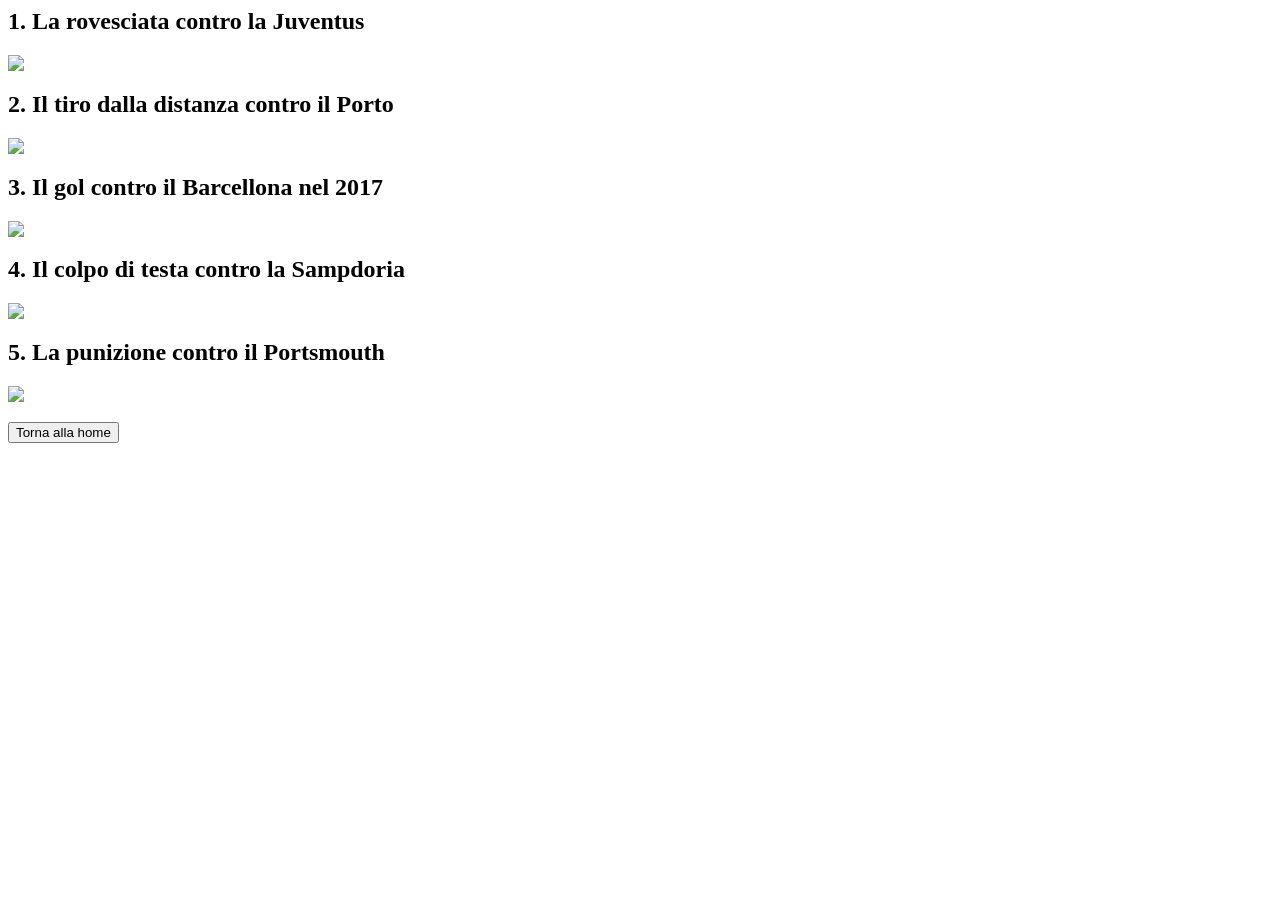
==== gol.html @ 186ea98f "Add navigation button to gol.html" ====
<html>
  <head>
    <title>CR7</title>
    <link rel="stylesheet" href="/reti_di_calcolatori/style.css" type="text/css">
  </head>
  <body>
    <h2>1. La rovesciata contro la Juventus</h2>
    <a href="https://www.youtube.com/watch?v=Nt8198a0acA">
      <img class="clkbl_img" src="https://media-assets.vanityfair.it/photos/614c744dc1fa800371025651/4:3/w_1144,h_858,c_limit/rovesciata-ronaldo-portrait.jpg"></img>
    </a> 
    <h2>2. Il tiro dalla distanza contro il Porto</h2>
    <a href="https://www.youtube.com/watch?v=6rX1oIL2l_U">
      <img class="clkbl_img" src="/reti_di_calcolatori/figure/ronaldo_gol_porto.jpeg"></img>
    </a> 
    <h2>3. Il gol contro il Barcellona nel 2017</h2>
    <a href="https://www.youtube.com/watch?v=2BBU93EbCpQ">
      <img class="clkbl_img" src="/reti_di_calcolatori/figure/ronaldo_gol_barca.jpeg"></img>
    </a>
    <h2>4. Il colpo di testa contro la Sampdoria</h2>
    <a href="https://www.youtube.com/watch?v=AunImole9HI">
      <img class="clkbl_img" src="/reti_di_calcolatori/figure/ronaldo_gol_samp.jpg"></img>
    </a> 
    <h2>5. La punizione contro il Portsmouth</h2>
    <a href="https://www.youtube.com/watch?v=t0dgGSFWhno">
      <img class="clkbl_img" src="/reti_di_calcolatori/figure/ronaldo_gol_portsmouth.jpg"></img>
    </a> 
    <br>
    <h2> </h2>
    <A HREF="/reti_di_calcolatori">
            <button class="button">Torna alla home</button>
        </A>
    <h2> </h2>
  </body>
</html>
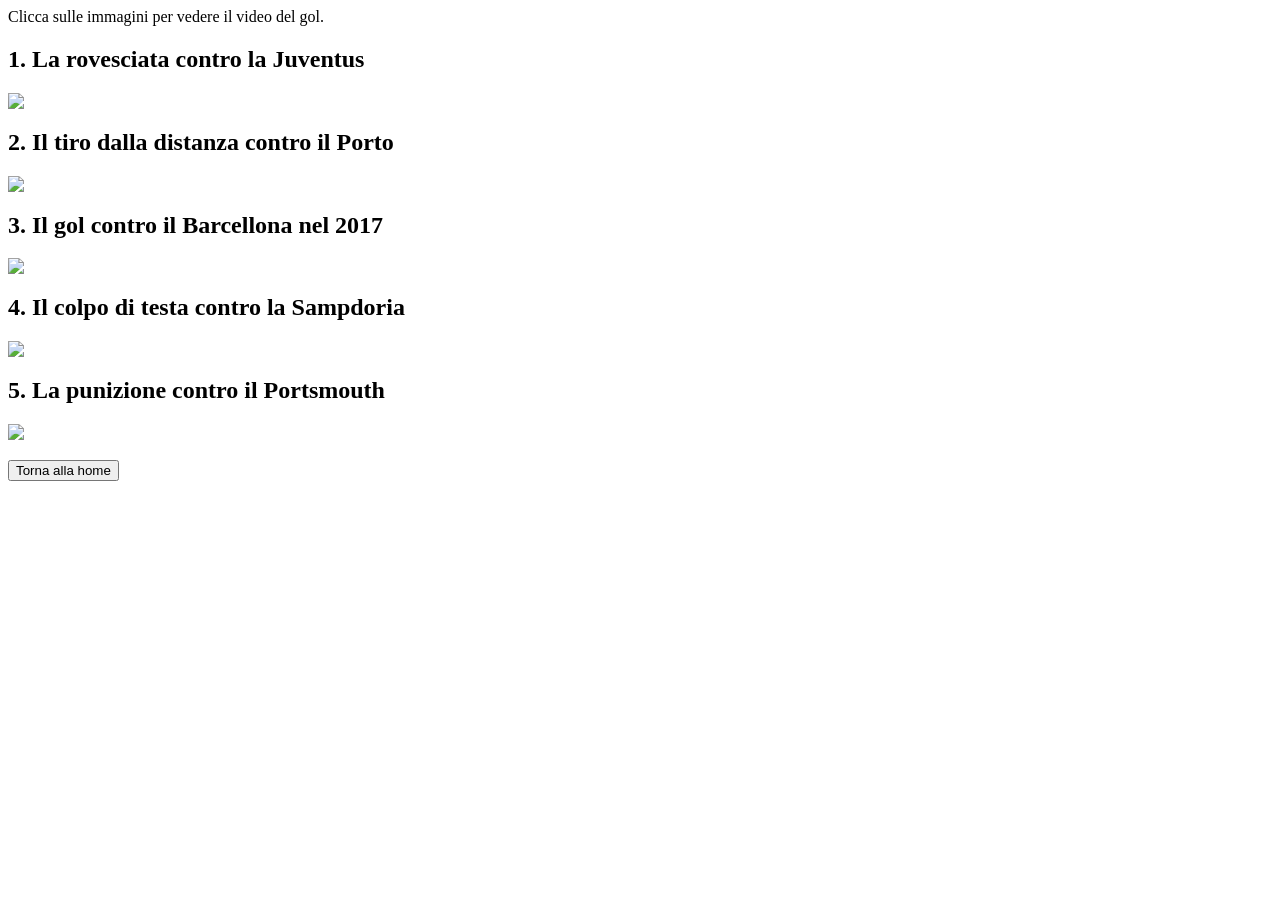
==== commit 101f2a63: "Add instructional text for video viewing" ====
--- a/gol.html
+++ b/gol.html
@@ -1,9 +1,11 @@
 <html>
   <head>
     <title>CR7</title>
+    <script type="text/javascript" id="cookiebanner" src="https://cdn.jsdelivr.net/gh/dobarkod/cookie-banner@1.2.2/dist/cookiebanner.min.js"></script>
     <link rel="stylesheet" href="/reti_di_calcolatori/style.css" type="text/css">
   </head>
   <body>
+    <p>Clicca sulle immagini per vedere il video del gol.</p>
     <h2>1. La rovesciata contro la Juventus</h2>
     <a href="https://www.youtube.com/watch?v=Nt8198a0acA">
       <img class="clkbl_img" src="https://media-assets.vanityfair.it/photos/614c744dc1fa800371025651/4:3/w_1144,h_858,c_limit/rovesciata-ronaldo-portrait.jpg"></img>
@@ -28,7 +30,7 @@
     <h2> </h2>
     <A HREF="/reti_di_calcolatori">
             <button class="button">Torna alla home</button>
-        </A>
+    </A>
     <h2> </h2>
   </body>
 </html>
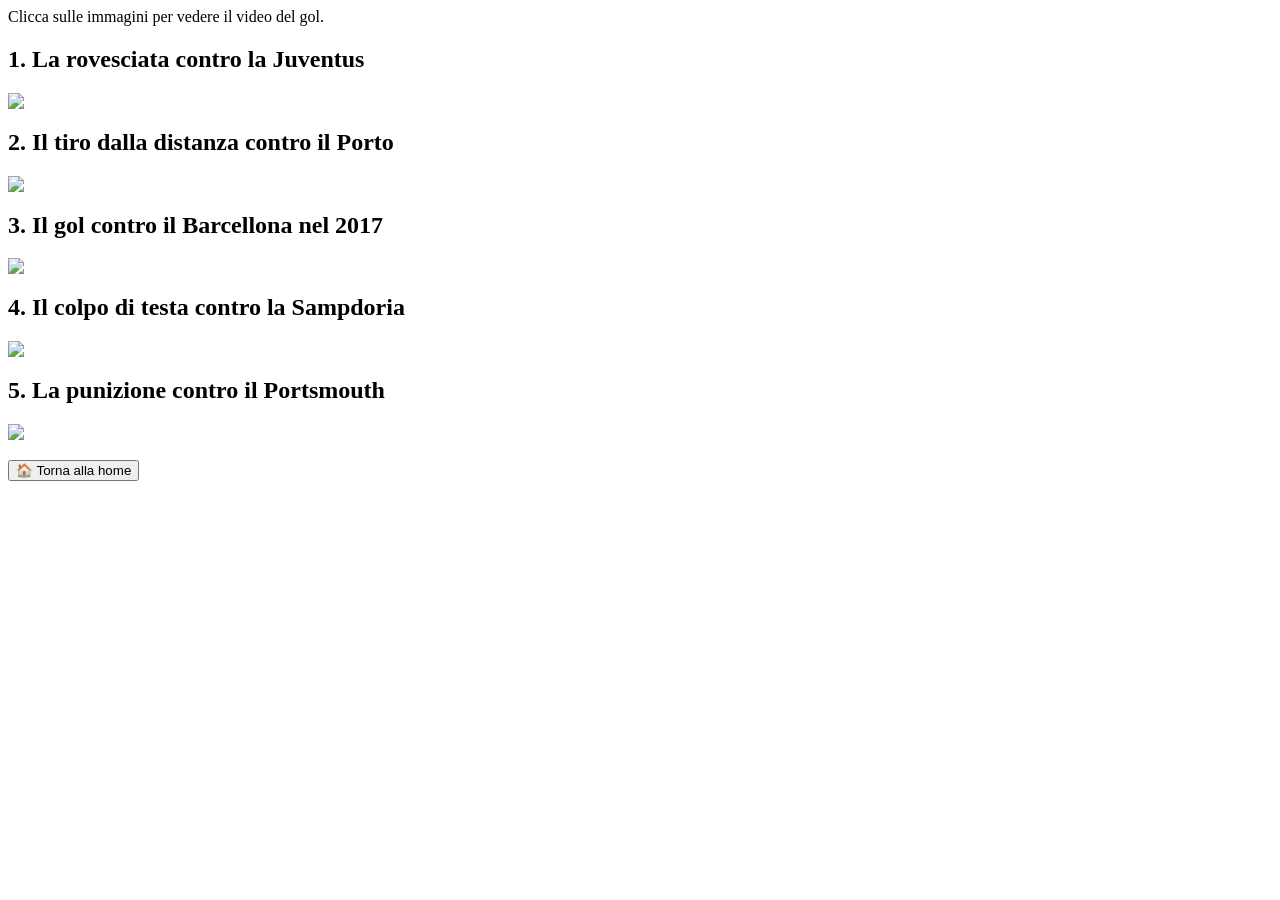
==== commit 8d8ffcbe: "Update home button text to include emoji" ====
--- a/gol.html
+++ b/gol.html
@@ -29,7 +29,7 @@
     <br>
     <h2> </h2>
     <A HREF="/reti_di_calcolatori">
-            <button class="button">Torna alla home</button>
+            <button class="button">🏠 Torna alla home</button>
     </A>
     <h2> </h2>
   </body>
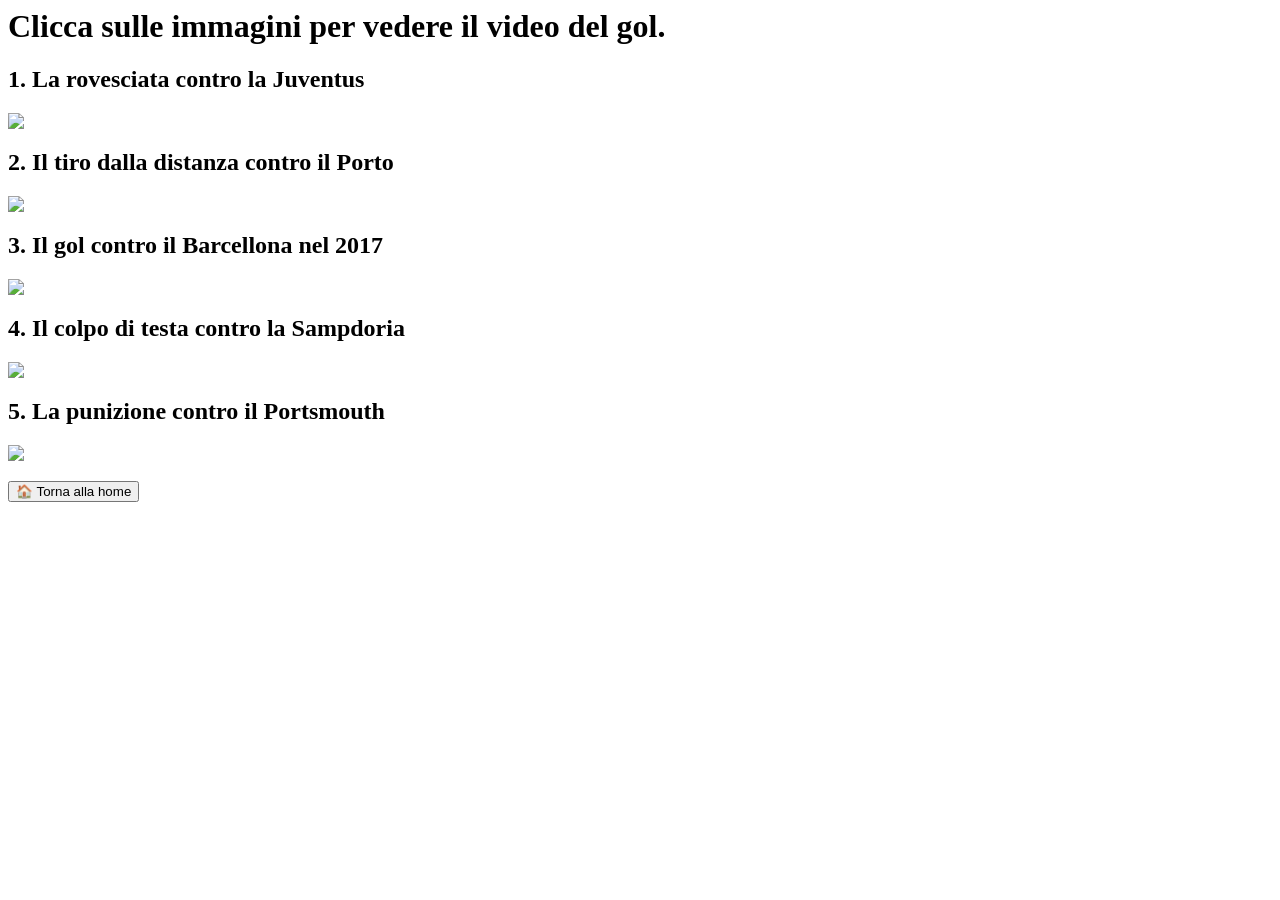
==== commit 90ee081a: "Change paragraph to heading for video instructions" ====
--- a/gol.html
+++ b/gol.html
@@ -5,25 +5,25 @@
     <link rel="stylesheet" href="/reti_di_calcolatori/style.css" type="text/css">
   </head>
   <body>
-    <p>Clicca sulle immagini per vedere il video del gol.</p>
+    <h1>Clicca sulle immagini per vedere il video del gol.</h1>
     <h2>1. La rovesciata contro la Juventus</h2>
-    <a href="https://www.youtube.com/watch?v=Nt8198a0acA">
+    <a href="https://www.youtube.com/watch?v=Nt8198a0acA" target="_blank">
       <img class="clkbl_img" src="https://media-assets.vanityfair.it/photos/614c744dc1fa800371025651/4:3/w_1144,h_858,c_limit/rovesciata-ronaldo-portrait.jpg"></img>
     </a> 
     <h2>2. Il tiro dalla distanza contro il Porto</h2>
-    <a href="https://www.youtube.com/watch?v=6rX1oIL2l_U">
+    <a href="https://www.youtube.com/watch?v=6rX1oIL2l_U" target="_blank">
       <img class="clkbl_img" src="/reti_di_calcolatori/figure/ronaldo_gol_porto.jpeg"></img>
     </a> 
     <h2>3. Il gol contro il Barcellona nel 2017</h2>
-    <a href="https://www.youtube.com/watch?v=2BBU93EbCpQ">
+    <a href="https://www.youtube.com/watch?v=2BBU93EbCpQ" target="_blank">
       <img class="clkbl_img" src="/reti_di_calcolatori/figure/ronaldo_gol_barca.jpeg"></img>
     </a>
     <h2>4. Il colpo di testa contro la Sampdoria</h2>
-    <a href="https://www.youtube.com/watch?v=AunImole9HI">
+    <a href="https://www.youtube.com/watch?v=AunImole9HI" target="_blank">
       <img class="clkbl_img" src="/reti_di_calcolatori/figure/ronaldo_gol_samp.jpg"></img>
     </a> 
     <h2>5. La punizione contro il Portsmouth</h2>
-    <a href="https://www.youtube.com/watch?v=t0dgGSFWhno">
+    <a href="https://www.youtube.com/watch?v=t0dgGSFWhno" target="_blank">
       <img class="clkbl_img" src="/reti_di_calcolatori/figure/ronaldo_gol_portsmouth.jpg"></img>
     </a> 
     <br>
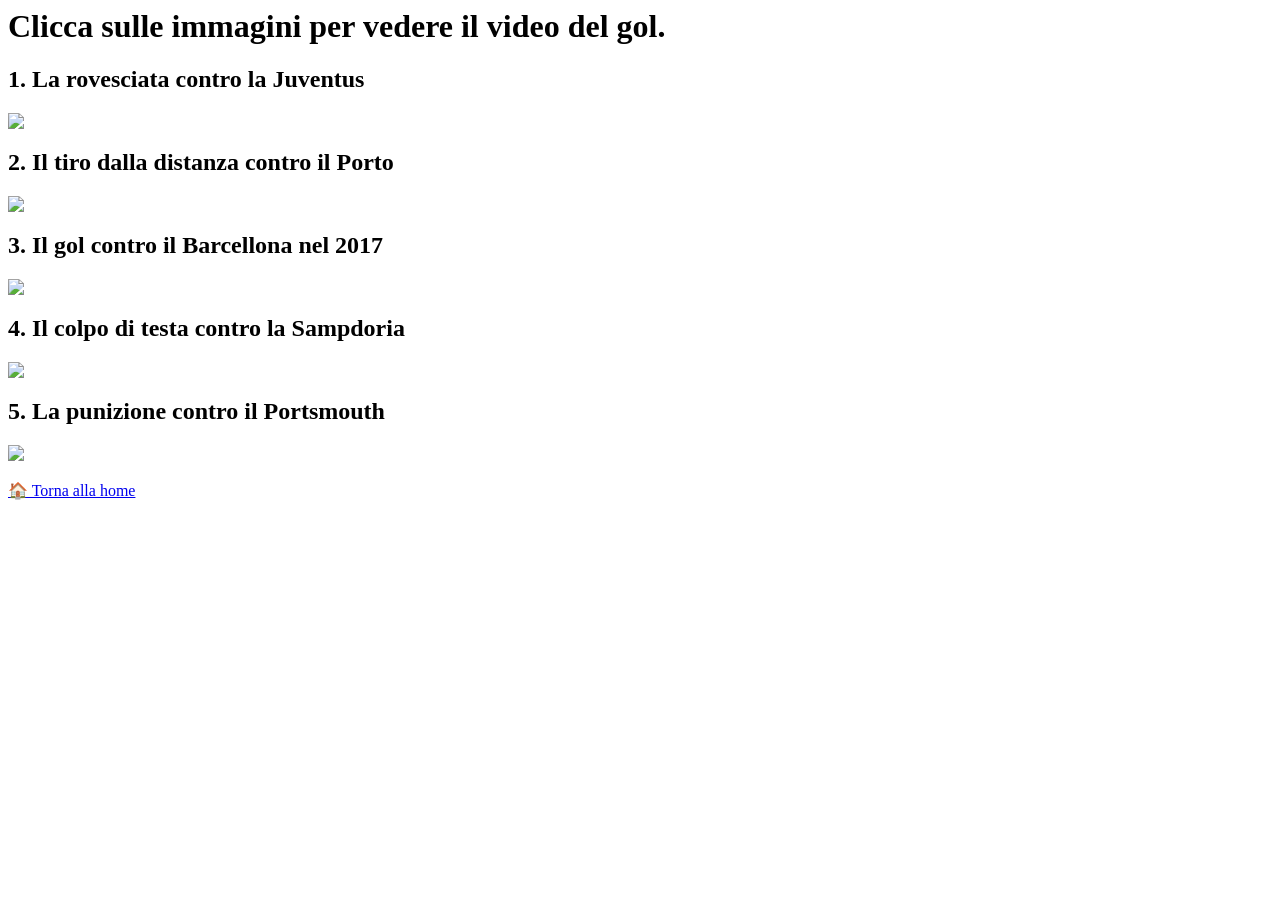
==== commit 630df641: "Update gol.html" ====
--- a/gol.html
+++ b/gol.html
@@ -28,9 +28,7 @@
     </a> 
     <br>
     <h2> </h2>
-    <A HREF="/reti_di_calcolatori">
-            <button class="button">🏠 Torna alla home</button>
-    </A>
+    <A HREF="/reti_di_calcolatori" class="button">🏠 Torna alla home</A>
     <h2> </h2>
   </body>
 </html>
